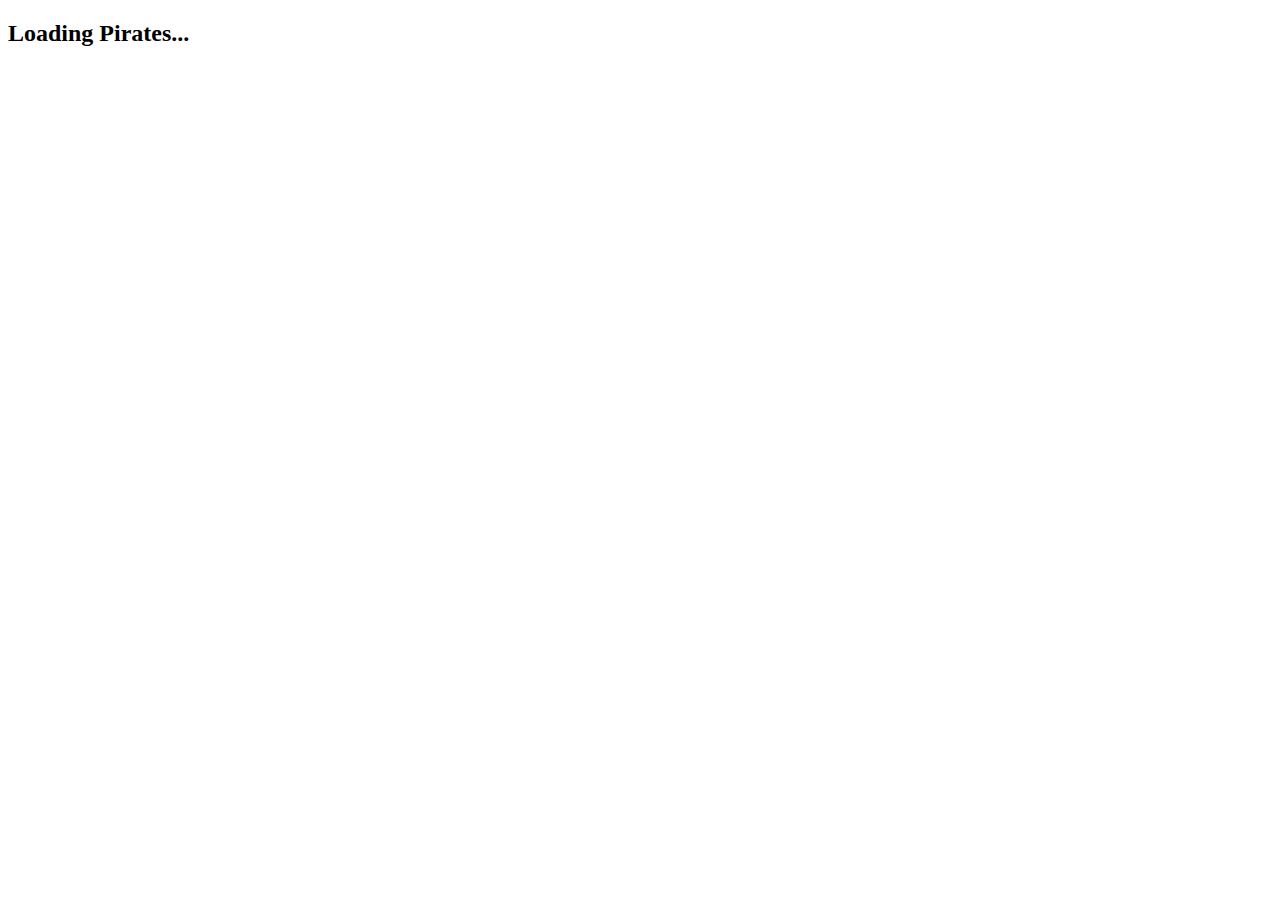
==== resources/public/index.html @ 0613385f "Initial concept" ====
<!DOCTYPE html>
<html>
  <head>
    <meta charset="UTF-8">
    <meta name="viewport" content="width=device-width, initial-scale=1">
    <link href="css/style.css" rel="stylesheet" type="text/css">
  </head>
  <body>
    <div id="app">
      <h2>Loading Pirates...</h2>
    </div>
    <script src="js/compiled/pirates.js" type="text/javascript"></script>
  </body>
</html>
---- resources/public/css/style.css ----
/* some style */
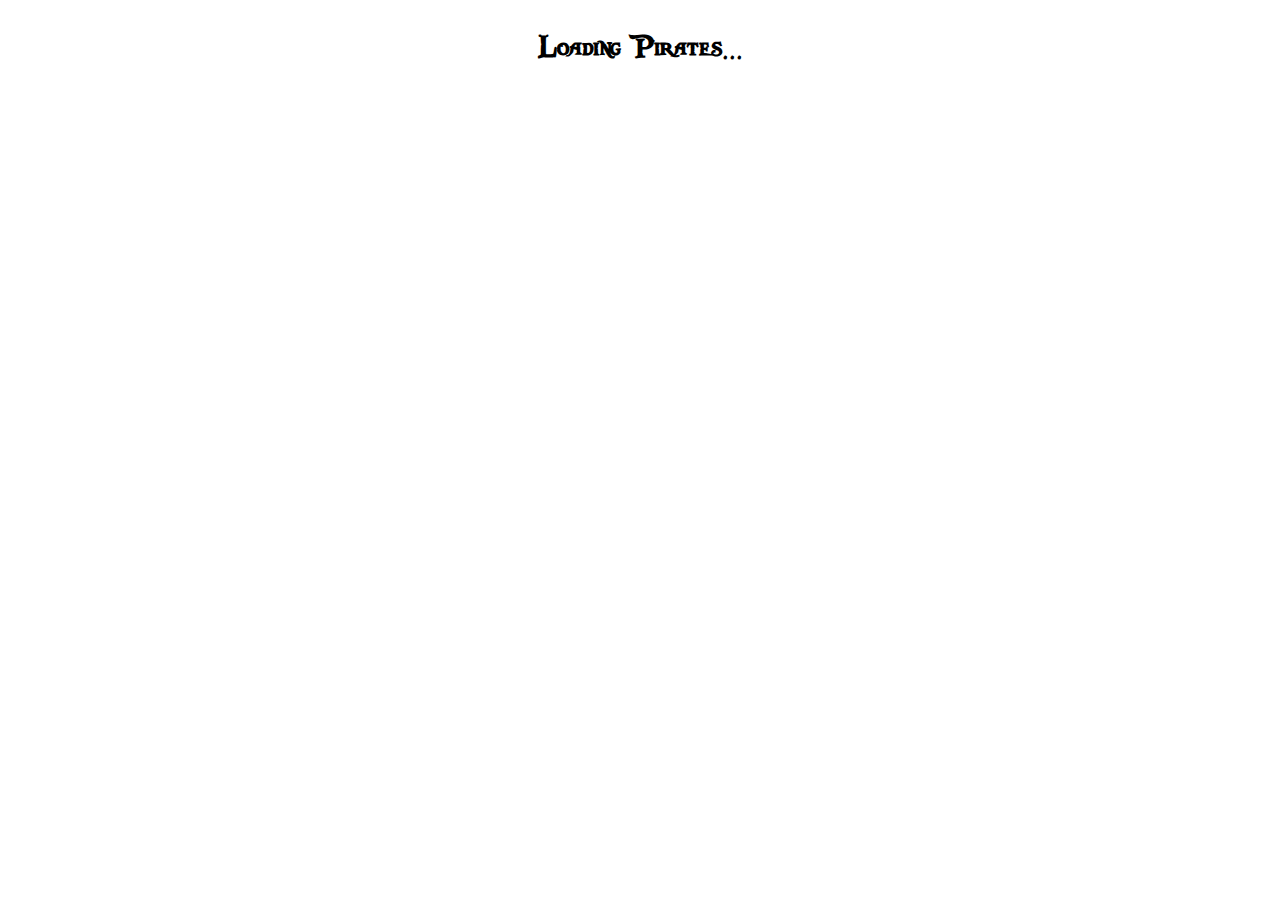
==== commit a002b7a8: "Added pirate server" ====
--- a/resources/public/index.html
+++ b/resources/public/index.html
@@ -4,11 +4,29 @@
     <meta charset="UTF-8">
     <meta name="viewport" content="width=device-width, initial-scale=1">
     <link href="css/style.css" rel="stylesheet" type="text/css">
+    <title>Pirates</title>
+    <link rel="apple-touch-icon" sizes="57x57" href="apple-icon-57x57.png">
+    <link rel="apple-touch-icon" sizes="60x60" href="apple-icon-60x60.png">
+    <link rel="apple-touch-icon" sizes="72x72" href="apple-icon-72x72.png">
+    <link rel="apple-touch-icon" sizes="76x76" href="apple-icon-76x76.png">
+    <link rel="apple-touch-icon" sizes="114x114" href="apple-icon-114x114.png">
+    <link rel="apple-touch-icon" sizes="120x120" href="apple-icon-120x120.png">
+    <link rel="apple-touch-icon" sizes="144x144" href="apple-icon-144x144.png">
+    <link rel="apple-touch-icon" sizes="152x152" href="apple-icon-152x152.png">
+    <link rel="apple-touch-icon" sizes="180x180" href="apple-icon-180x180.png">
+    <link rel="icon" type="image/png" sizes="192x192"  href="android-icon-192x192.png">
+    <link rel="icon" type="image/png" sizes="32x32" href="favicon-32x32.png">
+    <link rel="icon" type="image/png" sizes="96x96" href="favicon-96x96.png">
+    <link rel="icon" type="image/png" sizes="16x16" href="favicon-16x16.png">
+    <link rel="manifest" href="manifest.json">
+    <meta name="msapplication-TileColor" content="#ffffff">
+    <meta name="msapplication-TileImage" content="ms-icon-144x144.png">
+    <meta name="theme-color" content="#ffffff">
   </head>
   <body>
     <div id="app">
-      <h2>Loading Pirates...</h2>
+      <center><h2>Loading Pirates...</h2></center>
     </div>
-    <script src="js/compiled/pirates.js" type="text/javascript"></script>
+    <script src="js/compiled/pirates.client.js" type="text/javascript"></script>
   </body>
 </html>
--- a/resources/public/css/style.css
+++ b/resources/public/css/style.css
@@ -1,2 +1,11 @@
 /* some style */
+@font-face {
+    font-family:"Pieces of Eight";
+    src: url("Pieces-of-Eight.ttf") /* TTF file for CSS3 browsers */
+}
 
+html *
+{
+font-family: Pieces of Eight;
+font-size: larger;
+}